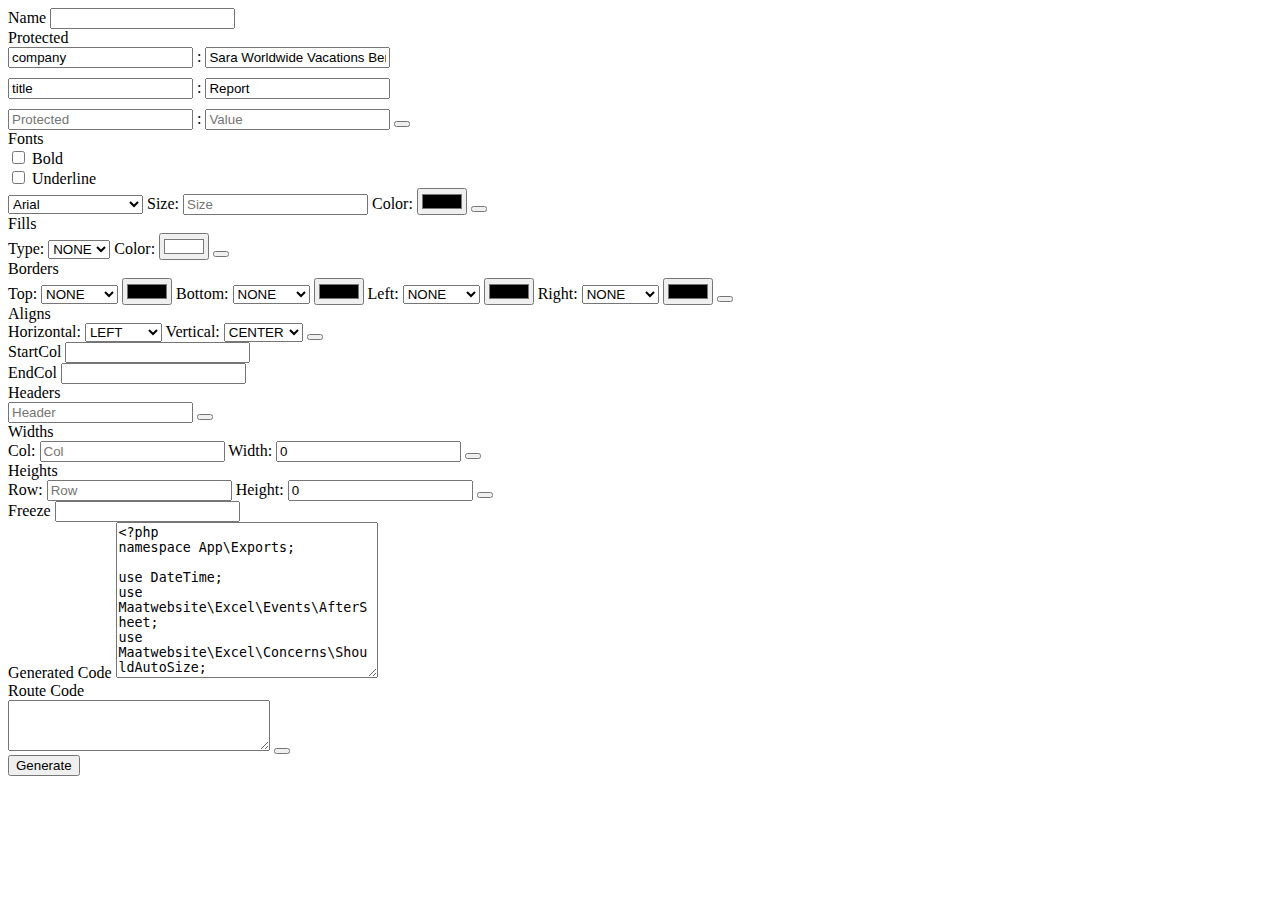
==== index.html @ 128bae0c "Phase 1" ====
<!DOCTYPE html>
<html lang="en">
<head>
    <meta charset="UTF-8">
    <meta http-equiv="X-UA-Compatible" content="IE=edge">
    <meta name="viewport" content="width=device-width, initial-scale=1.0">
    <title>Laravel Excel - Export Generator</title>
    <link href="https://cdn.jsdelivr.net/npm/bootstrap@5.0.2/dist/css/bootstrap.min.css" rel="stylesheet" integrity="sha384-EVSTQN3/azprG1Anm3QDgpJLIm9Nao0Yz1ztcQTwFspd3yD65VohhpuuCOmLASjC" crossorigin="anonymous">
    <link rel="stylesheet" href="https://cdnjs.cloudflare.com/ajax/libs/font-awesome/6.1.1/css/all.min.css" integrity="sha512-KfkfwYDsLkIlwQp6LFnl8zNdLGxu9YAA1QvwINks4PhcElQSvqcyVLLD9aMhXd13uQjoXtEKNosOWaZqXgel0g==" crossorigin="anonymous" referrerpolicy="no-referrer" />
    <link rel="stylesheet" href="style.css">
</head>
<body>
    <div class="col-10 m-auto">
        <form id="form" action="generator.php" method="post">
            <div class="mb-3">
                <label for="name" class="form-label">Name</label>
                <input type="text" class="form-control" name="name" id="name">
            </div>
            <div class="control-group mb-3" id="protected">
                <label class="control-label" for="field1">Protected</label>
                <div class="controls dynamic" id="protected-elem"> 
                    <div class="entry input-group col-xs-3">
                        <input type="text" class="form-control" name="protected[]" placeholder="Protected" aria-label="Protected" value="company" readonly>
                        <span class="input-group-text">:</span>
                        <input type="text" class="form-control" name="protectedVal[]" placeholder="Value" aria-label="Value" value="Sara Worldwide Vacations Berhad">
                    </div>
                    <div class="entry input-group col-xs-3">
                        <input type="text" class="form-control" name="protected[]" placeholder="Protected" aria-label="Protected" value="title" readonly>
                        <span class="input-group-text">:</span>
                        <input type="text" class="form-control" name="protectedVal[]" placeholder="Value" aria-label="Value" id="title" value="Report">
                    </div>
                    <div class="entry input-group col-xs-3">
                        <input type="text" class="form-control" name="protected[]" placeholder="Protected" aria-label="Protected">
                        <span class="input-group-text">:</span>
                        <input type="text" class="form-control" name="protectedVal[]" placeholder="Value" aria-label="Value">
                        <span class="input-group-btn">
                            <button class="btn btn-success btn-add" data-id="protected-elem" type="button">
                                <i class="fas fa-plus"></i>
                            </button>
                        </span>
                    </div>
                </div>
            </div>
            <div class="control-group mb-3" id="fonts">
                <label class="control-label" for="field1">Fonts</label>
                <div class="controls dynamic" id="fonts-elem"> 
                    <div class="entry input-group col-xs-3">
                        <div class="input-group-text">
                            <input class="form-check-input mt-0" type="checkbox" name="fontBold[]" aria-label="Checkbox for following text input">
                            <label class="control-label" for="fontBold[]">Bold</label>
                        </div>
                        <div class="input-group-text">
                            <input class="form-check-input mt-0" type="checkbox" name="fontUnderline[]" aria-label="Checkbox for following text input">
                            <label class="control-label" for="fontUnderline[]">Underline</label>
                        </div>
                        <select class="form-select" name="fontName[]">
                            <option value="Arial" selected>Arial</option>
                            <option value="Calibri">Calibri</option>
                            <option value="Tahoma">Tahoma</option>
                            <option value="Times New Roman">Times New Roman</option>
                            <option value="Verdana">Verdana</option>
                        </select>
                        <span class="input-group-text">Size:</span>
                        <input type="number" class="form-control" name="fontSize[]" placeholder="Size" aria-label="Size">
                        <span class="input-group-text">Color:</span>
                        <input type="color" class="form-control h-auto" name="fontColor[]" placeholder="Color" aria-label="Color">
                        <span class="input-group-btn">
                            <button class="btn btn-success btn-add" data-id="fonts-elem" type="button">
                                <i class="fas fa-plus"></i>
                            </button>
                        </span>
                    </div>
                </div>
            </div>
            <div class="control-group mb-3" id="fills">
                <label class="control-label" for="field1">Fills</label>
                <div class="controls dynamic" id="fills-elem"> 
                    <div class="entry input-group col-xs-3">
                        <span class="input-group-text">Type:</span>
                        <select class="form-select" name="fillType[]">
                            <option value="none" selected>NONE</option>
                            <option value="solid">SOLID</option>
                        </select>
                        <span class="input-group-text">Color:</span>
                        <input type="color" class="form-control h-auto" name="fillColor[]" value="#FFFFFF" placeholder="Color" aria-label="Color">
                        <span class="input-group-btn">
                            <button class="btn btn-success btn-add" data-id="fills-elem" type="button">
                                <i class="fas fa-plus"></i>
                            </button>
                        </span>
                    </div>
                </div>
            </div>
            <div class="control-group mb-3" id="borders">
                <label class="control-label" for="field1">Borders</label>
                <div class="controls dynamic" id="borders-elem"> 
                    <div class="entry input-group ">
                        <div class="input-group ">
                            <span class="input-group-text">Top:</span>
                            <select class="form-select" name="borderTopStyles[]">
                                <option value="none" selected>NONE</option>
                                <option value="thin">THIN</option>
                                <option value="bold">BOLD</option>
                                <option value="medium">MEDIUM</option>
                                <option value="thick">THICK</option>
                                <option value="double">DOUBLE</option>
                            </select>
                            <input type="color" class="form-control h-auto" name="borderTopColors[]" placeholder="Color" aria-label="Color">
                            <span class="input-group-text">Bottom:</span>
                            <select class="form-select" name="borderBottomStyles[]">
                                <option value="none" selected>NONE</option>
                                <option value="thin">THIN</option>
                                <option value="bold">BOLD</option>
                                <option value="medium">MEDIUM</option>
                                <option value="thick">THICK</option>
                                <option value="double">DOUBLE</option>
                            </select>
                            <input type="color" class="form-control h-auto" name="borderBottomColors[]" placeholder="Color" aria-label="Color">
                            <span class="input-group-text">Left:</span>
                            <select class="form-select" name="borderLeftStyles[]">
                                <option value="none" selected>NONE</option>
                                <option value="thin">THIN</option>
                                <option value="bold">BOLD</option>
                                <option value="medium">MEDIUM</option>
                                <option value="thick">THICK</option>
                                <option value="double">DOUBLE</option>
                            </select>
                            <input type="color" class="form-control h-auto" name="borderLeftColors[]" placeholder="Color" aria-label="Color">
                            <span class="input-group-text">Right:</span>
                            <select class="form-select" name="borderRightStyles[]">
                                <option value="none" selected>NONE</option>
                                <option value="thin">THIN</option>
                                <option value="bold">BOLD</option>
                                <option value="medium">MEDIUM</option>
                                <option value="thick">THICK</option>
                                <option value="double">DOUBLE</option>
                            </select>
                            <input type="color" class="form-control h-auto" name="borderRightColors[]" placeholder="Color" aria-label="Color">
                            <button class="btn btn-success btn-add input-group-btn" data-id="borders-elem" type="button">
                                <i class="fas fa-plus"></i>
                            </button>
                        </div>
                    </div>
                </div>
            </div>
            <div class="control-group mb-3" id="aligns">
                <label class="control-label" for="field1">Aligns</label>
                <div class="controls dynamic" id="aligns-elem"> 
                    <div class="entry input-group ">
                        <div class="input-group ">
                            <span class="input-group-text">Horizontal:</span>
                            <select class="form-select" name="horizontalAligns[]">
                                <option value="left" selected>LEFT</option>
                                <option value="right">RIGHT</option>
                                <option value="center">CENTER</option>
                                <option value="justify">JUSTIFY</option>
                            </select>
                            <span class="input-group-text">Vertical:</span>
                            <select class="form-select" name="verticalAligns[]">
                                <option value="center" selected>CENTER</option>
                                <option value="top">TOP</option>
                                <option value="bottom">BOTTOM</option>
                                <option value="justify">JUSTIFY</option>
                            </select>
                            <button class="btn btn-success btn-add input-group-btn" data-id="aligns-elem" type="button">
                                <i class="fas fa-plus"></i>
                            </button>
                        </div>
                    </div>
                </div>
            </div>
            <div class="mb-3 row">
                <div class="col">
                    <label for="startCol" class="form-label">StartCol</label>
                    <input type="text" class="form-control" name="startCol" aria-label="startCol">
                </div>
                <div class="col">
                    <label for="endCol" class="form-label">EndCol</label>
                    <input type="text" class="form-control" name="endCol" aria-label="endCol">
                </div>
            </div>
            <div class="control-group mb-3" id="headers">
                <label class="control-label" for="field1">Headers</label>
                <div class="controls dynamic" id="headers-elem"> 
                    <div class="entry input-group ">
                        <div class="input-group ">
                            <input type="text" class="form-control" name="headers[]" placeholder="Header" aria-label="Header">
                            <button class="btn btn-success btn-add input-group-btn" data-id="headers-elem" type="button">
                                <i class="fas fa-plus"></i>
                            </button>
                        </div>
                    </div>
                </div>
            </div>
            <div class="control-group mb-3" id="widths">
                <label class="control-label" for="field1">Widths</label>
                <div class="controls dynamic" id="widths-elem"> 
                    <div class="entry input-group col-xs-3">
                        <span class="input-group-text">Col:</span>
                        <input type="text" class="form-control" name="widthCols[]" placeholder="Col" aria-label="Col">
                        <span class="input-group-text">Width:</span>
                        <input type="number" value="0" step="0.01" class="form-control" name="widths[]" placeholder="Width" aria-label="Width">
                        <span class="input-group-btn">
                            <button class="btn btn-success btn-add" data-id="widths-elem" type="button">
                                <i class="fas fa-plus"></i>
                            </button>
                        </span>
                    </div>
                </div>
            </div>
            <div class="control-group mb-3" id="heights">
                <label class="control-label" for="field1">Heights</label>
                <div class="controls dynamic" id="heights-elem"> 
                    <div class="entry input-group col-xs-3">
                        <span class="input-group-text">Row:</span>
                        <input type="number" class="form-control" name="heightRows[]" placeholder="Row" aria-label="Row">
                        <span class="input-group-text">Height:</span>
                        <input type="number" value="0" step="0.01" class="form-control" name="heights[]" placeholder="Height" aria-label="Height">
                        <span class="input-group-btn">
                            <button class="btn btn-success btn-add" data-id="heights-elem" type="button">
                                <i class="fas fa-plus"></i>
                            </button>
                        </span>
                    </div>
                </div>
            </div>
            <div class="mb-3">
                <label for="freeze" class="form-label">Freeze</label>
                <input type="text" class="form-control" name="freeze" aria-label="freeze">
            </div>
            <div class="mb-3">
                <label for="resultCode" class="form-label">Generated Code</label>
                <textarea class="form-control" name="resultCode" id="resultCode" cols="30" rows="10"></textarea>
            </div>
            <div class="mb-3">
                <label for="routeCode" class="form-label">Route Code</label>
                <div class="control-group input-group" id="protected">
                    <textarea class="form-control" name="routeCode" id="routeCode" cols="30" rows="3"></textarea>
                    <button class="btn btn-primary btn-copy input-group-btn" type="button">
                        <i class="fas fa-clipboard"></i>
                    </button>
                </div>
            </div>
            <button type="submit" class="btn btn-primary">Generate</button>
        </form>
        <div id="snackbar">Copied.</div>
    </div>
    <script src="https://code.jquery.com/jquery-3.6.0.js" crossorigin="anonymous"></script>
    <script src="https://cdn.jsdelivr.net/npm/bootstrap@5.0.2/dist/js/bootstrap.bundle.min.js" integrity="sha384-MrcW6ZMFYlzcLA8Nl+NtUVF0sA7MsXsP1UyJoMp4YLEuNSfAP+JcXn/tWtIaxVXM" crossorigin="anonymous"></script>
    <script src="app.js"></script>
</body>
</html>
---- style.css ----
.entry:not(:first-of-type)
{
    margin-top: 10px;
}

.fa
{
    font-size: 12px;
}

/* The snackbar - position it at the bottom and in the middle of the screen */
#snackbar {
    visibility: hidden; /* Hidden by default. Visible on click */
    min-width: 250px; /* Set a default minimum width */
    margin-left: -125px; /* Divide value of min-width by 2 */
    background-color: #333; /* Black background color */
    color: #fff; /* White text color */
    text-align: center; /* Centered text */
    border-radius: 2px; /* Rounded borders */
    padding: 16px; /* Padding */
    position: fixed; /* Sit on top of the screen */
    z-index: 1; /* Add a z-index if needed */
    left: 50%; /* Center the snackbar */
    bottom: 30px; /* 30px from the bottom */
  }
  
  /* Show the snackbar when clicking on a button (class added with JavaScript) */
  #snackbar.show {
    visibility: visible; /* Show the snackbar */
    /* Add animation: Take 0.5 seconds to fade in and out the snackbar.
    However, delay the fade out process for 2.5 seconds */
    -webkit-animation: fadein 0.5s, fadeout 0.5s 2.5s;
    animation: fadein 0.5s, fadeout 0.5s 2.5s;
  }
  
  /* Animations to fade the snackbar in and out */
  @-webkit-keyframes fadein {
    from {bottom: 0; opacity: 0;}
    to {bottom: 30px; opacity: 1;}
  }
  
  @keyframes fadein {
    from {bottom: 0; opacity: 0;}
    to {bottom: 30px; opacity: 1;}
  }
  
  @-webkit-keyframes fadeout {
    from {bottom: 30px; opacity: 1;}
    to {bottom: 0; opacity: 0;}
  }
  
  @keyframes fadeout {
    from {bottom: 30px; opacity: 1;}
    to {bottom: 0; opacity: 0;}
  }
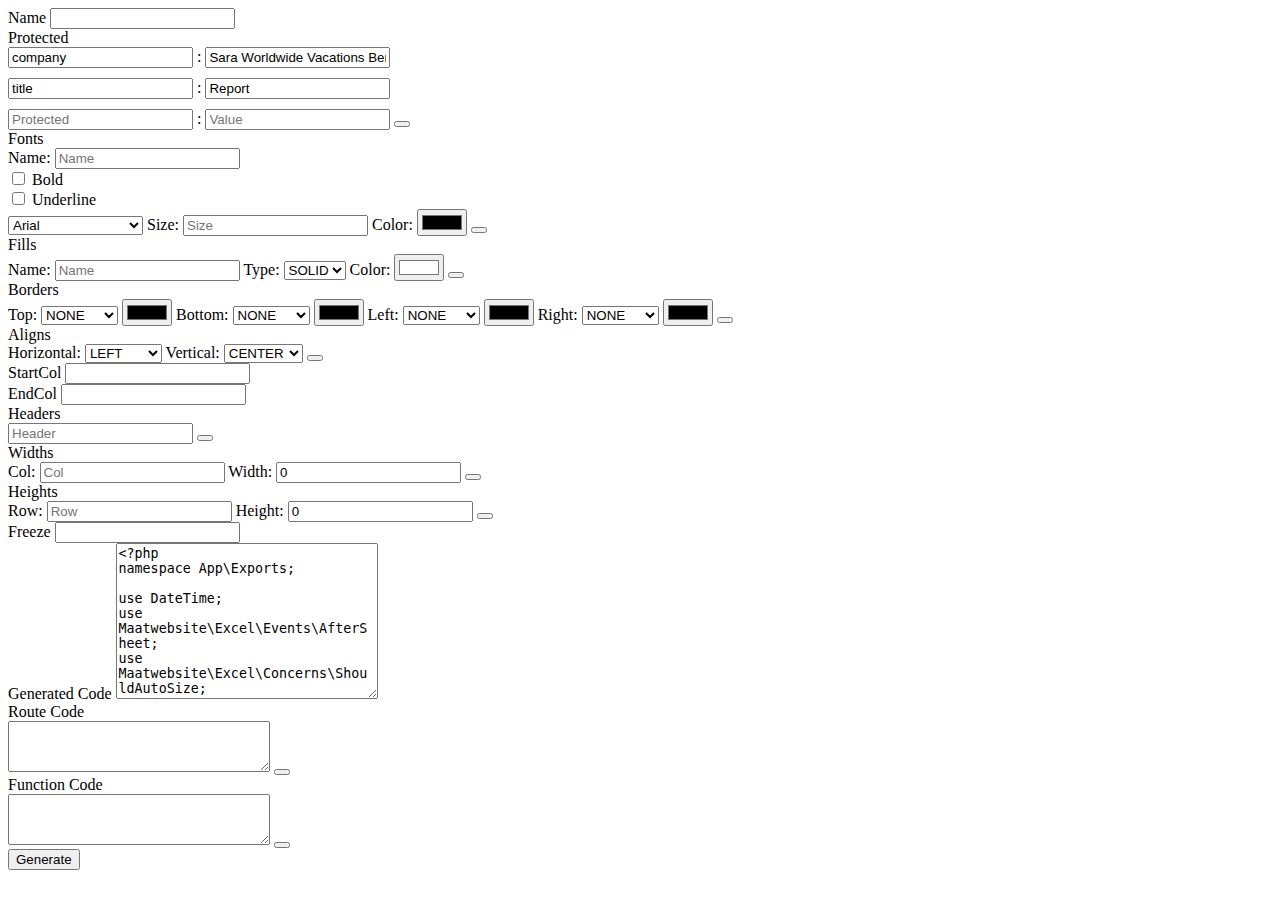
==== commit e6b3f926: "+ Update template, form, script + Add color naming related features + Added dotted border support + " ====
--- a/index.html
+++ b/index.html
@@ -45,6 +45,8 @@
                 <label class="control-label" for="field1">Fonts</label>
                 <div class="controls dynamic" id="fonts-elem"> 
                     <div class="entry input-group col-xs-3">
+                        <span class="input-group-text">Name:</span>
+                        <input type="text" class="form-control fontVarName" name="fontVarName[]" placeholder="Name" aria-label="Name">
                         <div class="input-group-text">
                             <input class="form-check-input mt-0" type="checkbox" name="fontBold[]" aria-label="Checkbox for following text input">
                             <label class="control-label" for="fontBold[]">Bold</label>
@@ -63,7 +65,7 @@
                         <span class="input-group-text">Size:</span>
                         <input type="number" class="form-control" name="fontSize[]" placeholder="Size" aria-label="Size">
                         <span class="input-group-text">Color:</span>
-                        <input type="color" class="form-control h-auto" name="fontColor[]" placeholder="Color" aria-label="Color">
+                        <input type="color" class="form-control h-auto" name="fontColor[]" placeholder="Color" aria-label="Color" onchange="onFontChanged(this)">
                         <span class="input-group-btn">
                             <button class="btn btn-success btn-add" data-id="fonts-elem" type="button">
                                 <i class="fas fa-plus"></i>
@@ -76,10 +78,12 @@
                 <label class="control-label" for="field1">Fills</label>
                 <div class="controls dynamic" id="fills-elem"> 
                     <div class="entry input-group col-xs-3">
+                        <span class="input-group-text">Name:</span>
+                        <input type="text" class="form-control" name="fillVarName[]" placeholder="Name" aria-label="Name">
                         <span class="input-group-text">Type:</span>
                         <select class="form-select" name="fillType[]">
-                            <option value="none" selected>NONE</option>
-                            <option value="solid">SOLID</option>
+                            <option value="solid" selected>SOLID</option>
+                            <option value="none">NONE</option>
                         </select>
                         <span class="input-group-text">Color:</span>
                         <input type="color" class="form-control h-auto" name="fillColor[]" value="#FFFFFF" placeholder="Color" aria-label="Color">
@@ -100,40 +104,40 @@
                             <select class="form-select" name="borderTopStyles[]">
                                 <option value="none" selected>NONE</option>
                                 <option value="thin">THIN</option>
-                                <option value="bold">BOLD</option>
-                                <option value="medium">MEDIUM</option>
-                                <option value="thick">THICK</option>
-                                <option value="double">DOUBLE</option>
+                                <option value="medium">MEDIUM</option>
+                                <option value="thick">THICK</option>
+                                <option value="double">DOUBLE</option>
+                                <option value="dotted">DOTTED</option>
                             </select>
                             <input type="color" class="form-control h-auto" name="borderTopColors[]" placeholder="Color" aria-label="Color">
                             <span class="input-group-text">Bottom:</span>
                             <select class="form-select" name="borderBottomStyles[]">
                                 <option value="none" selected>NONE</option>
                                 <option value="thin">THIN</option>
-                                <option value="bold">BOLD</option>
-                                <option value="medium">MEDIUM</option>
-                                <option value="thick">THICK</option>
-                                <option value="double">DOUBLE</option>
+                                <option value="medium">MEDIUM</option>
+                                <option value="thick">THICK</option>
+                                <option value="double">DOUBLE</option>
+                                <option value="dotted">DOTTED</option>
                             </select>
                             <input type="color" class="form-control h-auto" name="borderBottomColors[]" placeholder="Color" aria-label="Color">
                             <span class="input-group-text">Left:</span>
                             <select class="form-select" name="borderLeftStyles[]">
                                 <option value="none" selected>NONE</option>
                                 <option value="thin">THIN</option>
-                                <option value="bold">BOLD</option>
-                                <option value="medium">MEDIUM</option>
-                                <option value="thick">THICK</option>
-                                <option value="double">DOUBLE</option>
+                                <option value="medium">MEDIUM</option>
+                                <option value="thick">THICK</option>
+                                <option value="double">DOUBLE</option>
+                                <option value="dotted">DOTTED</option>
                             </select>
                             <input type="color" class="form-control h-auto" name="borderLeftColors[]" placeholder="Color" aria-label="Color">
                             <span class="input-group-text">Right:</span>
                             <select class="form-select" name="borderRightStyles[]">
                                 <option value="none" selected>NONE</option>
                                 <option value="thin">THIN</option>
-                                <option value="bold">BOLD</option>
-                                <option value="medium">MEDIUM</option>
-                                <option value="thick">THICK</option>
-                                <option value="double">DOUBLE</option>
+                                <option value="medium">MEDIUM</option>
+                                <option value="thick">THICK</option>
+                                <option value="double">DOUBLE</option>
+                                <option value="dotted">DOTTED</option>
                             </select>
                             <input type="color" class="form-control h-auto" name="borderRightColors[]" placeholder="Color" aria-label="Color">
                             <button class="btn btn-success btn-add input-group-btn" data-id="borders-elem" type="button">
@@ -234,8 +238,17 @@
             </div>
             <div class="mb-3">
                 <label for="routeCode" class="form-label">Route Code</label>
-                <div class="control-group input-group" id="protected">
+                <div class="control-group input-group">
                     <textarea class="form-control" name="routeCode" id="routeCode" cols="30" rows="3"></textarea>
+                    <button class="btn btn-primary btn-copy input-group-btn" type="button">
+                        <i class="fas fa-clipboard"></i>
+                    </button>
+                </div>
+            </div>
+            <div class="mb-3">
+                <label for="routeCode" class="form-label">Function Code</label>
+                <div class="control-group input-group">
+                    <textarea class="form-control" name="functionCode" id="functionCode" cols="30" rows="3"></textarea>
                     <button class="btn btn-primary btn-copy input-group-btn" type="button">
                         <i class="fas fa-clipboard"></i>
                     </button>
